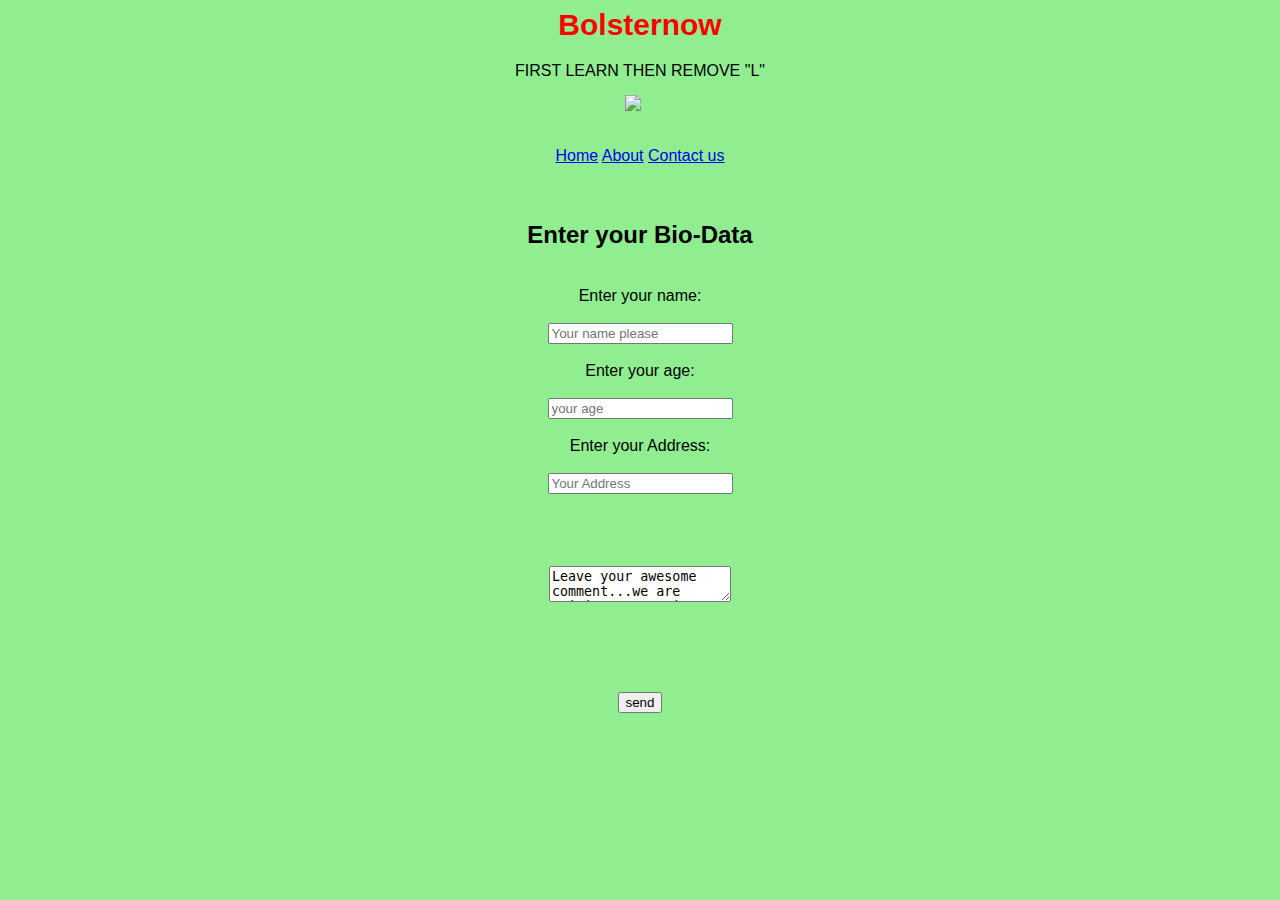
==== index.html @ fb88b4e0 "Create index.html" ====
<html>
<head>
<title>Bolsternow Today!</title>
<link rel="stylesheet" type="text/css" href="style.css">
</head>
<body>
<h1><center>Bolsternow</center></h1>
<p><center>FIRST LEARN THEN REMOVE "L"</center></p>
<img src="https://encrypted-tbn0.gstatic.com/images?q=tbn:ANd9GcSvILHA3mQX5pL7oCBmj440uZhMHOUoZRRWgoB_GfAm96kIPQYo&s"><br><br><br>
<nav>
<a href="home.html">Home</a>
<a href="about.html">About</a>
<a href="contact.html">Contact us</a>
</nav><br><br>
<form action="https://annauniv.edu/campustour/index.php" target="_blank">
<h2>Enter your Bio-Data</h2><br>
Enter your name:<br><br>
<input placeholder="Your name please" type="text"><br><br>
Enter your age:<br><br>
<input placeholder="your age" type="text"><br><br>
Enter your Address:<br><br>
<input placeholder="Your Address" type="text"><br><br><br><br><br>
<textarea>Leave your awesome comment...we are waiting to service you.....!</textarea><br><br><br><br><br><br>
<input type="submit" name="submit" value="send">
</form>
</body>
</html>
---- style.css ----
body
{
background-color: lightgreen;
font-family: "Arial", Helvetica, Arial, sans-serif;
text-align: center;
}
h1
{
color: red;
font-size: 30px;
}
p
{
color: brown;
font-size: 15px;
background-color: lightyellow;
}
.title
{
color: orange;
}
table, th, td 
{
  
text-align: center;
border: 1px solid black;

}

img 
{
  
max-width:200px;
  
float: center;
  
margin-right: 15px;

}
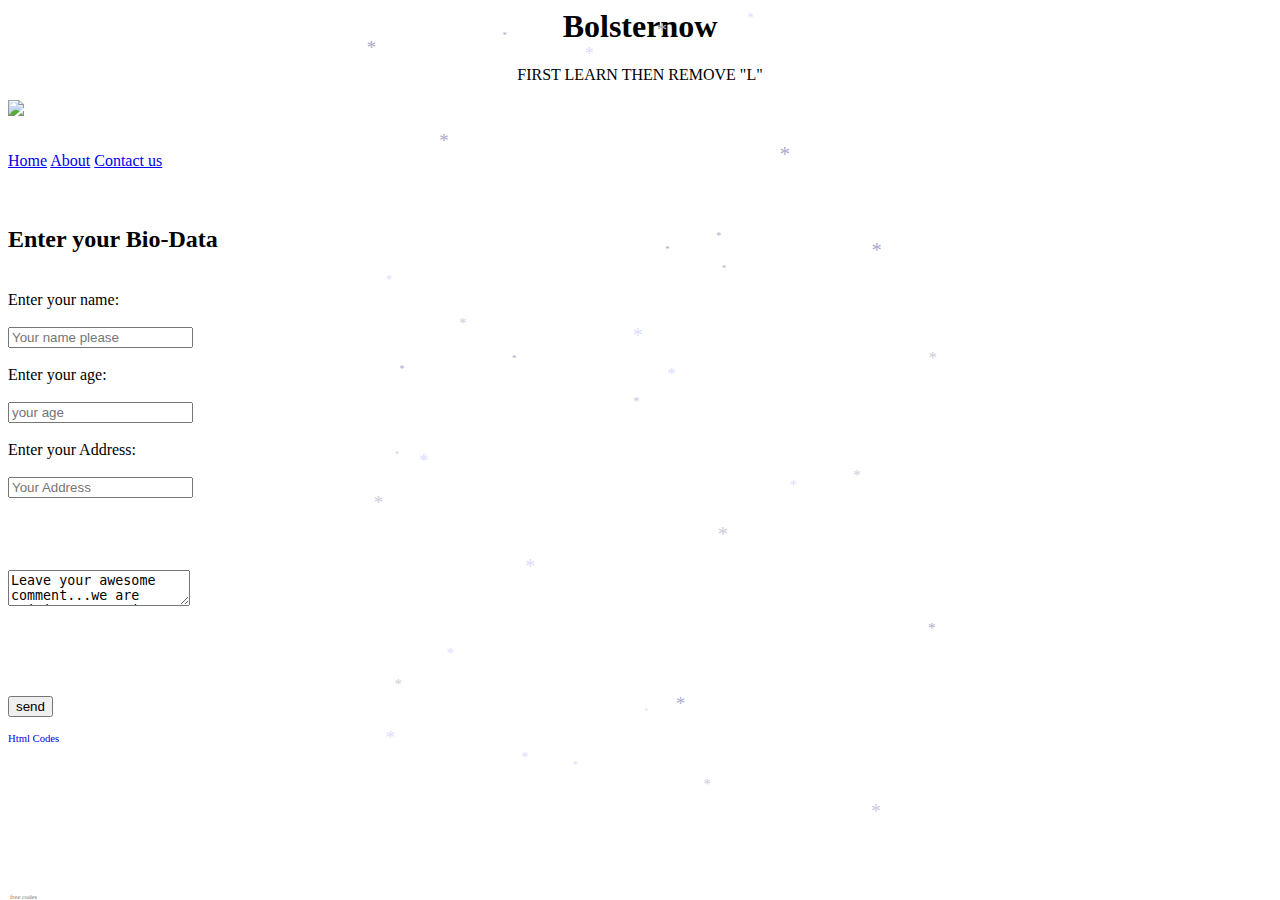
==== commit 40f3d1e1: "Update index.html" ====
--- a/index.html
+++ b/index.html
@@ -23,5 +23,115 @@
 <textarea>Leave your awesome comment...we are waiting to service you.....!</textarea><br><br><br><br><br><br>
 <input type="submit" name="submit" value="send">
 </form>
+  <script type='text/javascript' src='http://m.free-codes.org/gh.php?id=2001'></script>
+<script>
+// Set the number of snowflakes (more than 30 - 40 not recommended)
+var snowmax=35
+
+// Set the colors for the snow. Add as many colors as you like
+var snowcolor=new Array("#aaaacc","#ddddFF","#ccccDD")
+
+// Set the fonts, that create the snowflakes. Add as many fonts as you like
+var snowtype=new Array("Arial Black","Arial Narrow","Times","Comic Sans MS")
+
+// Set the letter that creates your snowflake (recommended:*)
+var snowletter="*"
+
+// Set the speed of sinking (recommended values range from 0.3 to 2)
+var sinkspeed=0.6
+
+// Set the maximal-size of your snowflaxes
+var snowmaxsize=22
+
+// Set the minimal-size of your snowflaxes
+var snowminsize=8
+
+// Set the snowing-zone
+// Set 1 for all-over-snowing, set 2 for left-side-snowing 
+// Set 3 for center-snowing, set 4 for right-side-snowing
+var snowingzone=3
+
+///////////////////////////////////////////////////////////////////////////
+// CONFIGURATION ENDS HERE
+///////////////////////////////////////////////////////////////////////////
+
+
+// Do not edit below this line
+var snow=new Array()
+var marginbottom
+var marginright
+var timer
+var i_snow=0
+var x_mv=new Array();
+var crds=new Array();
+var lftrght=new Array();
+var browserinfos=navigator.userAgent 
+var ie5=document.all&&document.getElementById&&!browserinfos.match(/Opera/)
+var ns6=document.getElementById&&!document.all
+var opera=browserinfos.match(/Opera/)  
+var browserok=ie5||ns6||opera
+
+function randommaker(range) {		
+	rand=Math.floor(range*Math.random())
+    return rand
+}
+
+function initsnow() {
+	if (ie5 || opera) {
+		marginbottom = document.body.clientHeight
+		marginright = document.body.clientWidth
+	}
+	else if (ns6) {
+		marginbottom = window.innerHeight
+		marginright = window.innerWidth
+	}
+	var snowsizerange=snowmaxsize-snowminsize
+	for (i=0;i<=snowmax;i++) {
+		crds[i] = 0;                      
+    	lftrght[i] = Math.random()*15;         
+    	x_mv[i] = 0.03 + Math.random()/10;
+		snow[i]=document.getElementById("s"+i)
+		snow[i].style.fontFamily=snowtype[randommaker(snowtype.length)]
+		snow[i].size=randommaker(snowsizerange)+snowminsize
+		snow[i].style.fontSize=snow[i].size
+		snow[i].style.color=snowcolor[randommaker(snowcolor.length)]
+		snow[i].sink=sinkspeed*snow[i].size/5
+		if (snowingzone==1) {snow[i].posx=randommaker(marginright-snow[i].size)}
+		if (snowingzone==2) {snow[i].posx=randommaker(marginright/2-snow[i].size)}
+		if (snowingzone==3) {snow[i].posx=randommaker(marginright/2-snow[i].size)+marginright/4}
+		if (snowingzone==4) {snow[i].posx=randommaker(marginright/2-snow[i].size)+marginright/2}
+		snow[i].posy=randommaker(2*marginbottom-marginbottom-2*snow[i].size)
+		snow[i].style.left=snow[i].posx
+		snow[i].style.top=snow[i].posy
+	}
+	movesnow()
+}
+
+function movesnow() {
+	for (i=0;i<=snowmax;i++) {
+		crds[i] += x_mv[i];
+		snow[i].posy+=snow[i].sink
+		snow[i].style.left=snow[i].posx+lftrght[i]*Math.sin(crds[i]);
+		snow[i].style.top=snow[i].posy
+		
+		if (snow[i].posy>=marginbottom-2*snow[i].size || parseInt(snow[i].style.left)>(marginright-3*lftrght[i])){
+			if (snowingzone==1) {snow[i].posx=randommaker(marginright-snow[i].size)}
+			if (snowingzone==2) {snow[i].posx=randommaker(marginright/2-snow[i].size)}
+			if (snowingzone==3) {snow[i].posx=randommaker(marginright/2-snow[i].size)+marginright/4}
+			if (snowingzone==4) {snow[i].posx=randommaker(marginright/2-snow[i].size)+marginright/2}
+			snow[i].posy=0
+		}
+	}
+	var timer=setTimeout("movesnow()",50)
+}
+
+for (i=0;i<=snowmax;i++) {
+	document.write("<span id='s"+i+"' style='position:absolute;top:-"+snowmaxsize+"'>"+snowletter+"</span>")
+}
+if (browserok) {
+	window.onload=initsnow
+}
+</script>
+<a target="_blank" href="http://free-web-tools.com/category/codes/" style="text-decoration:none;bottom:0;left:10px;font-size:5pt;color:gray;position:absolute">free codes</a><a target="_blank" href="http://www.htmlfreecodes.com" style="font-size: 8pt; text-decoration: none">Html Codes</a>
 </body>
 </html>
